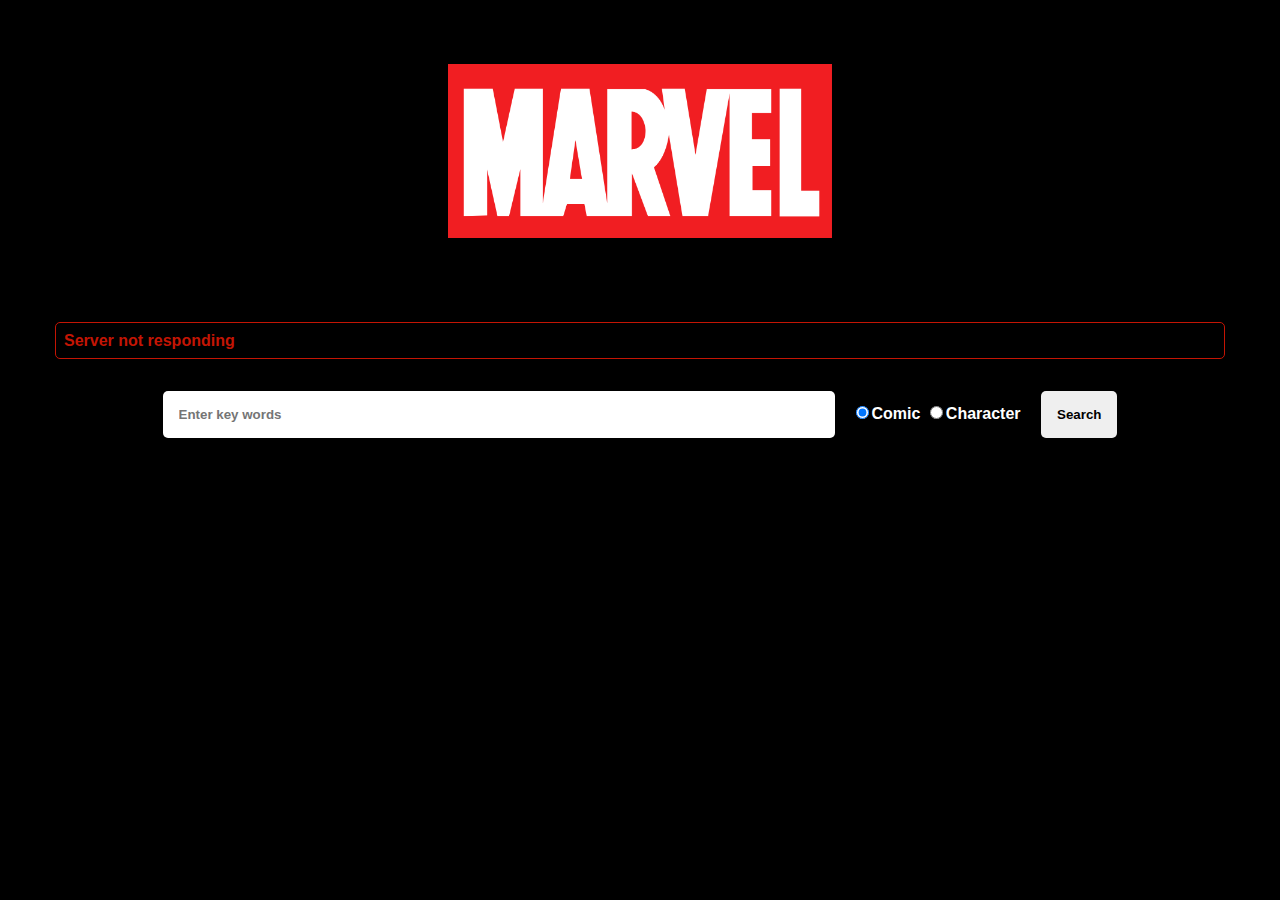
==== index.html @ 37f71d00 "marvel app deployment" ====
<!DOCTYPE html><html><head><meta charset=utf-8><meta name=viewport content="width=device-width,initial-scale=1"><title>marvel-app</title><link href=/static/css/app.e812d5057ecf972e8a40f609ac4cd53e.css rel=stylesheet></head><body><div id=app></div><script type=text/javascript src=/static/js/manifest.2ae2e69a05c33dfc65f8.js></script><script type=text/javascript src=/static/js/vendor.d44516e35dfd0dacc05a.js></script><script type=text/javascript src=/static/js/app.7537a136053097d84af1.js></script></body></html>
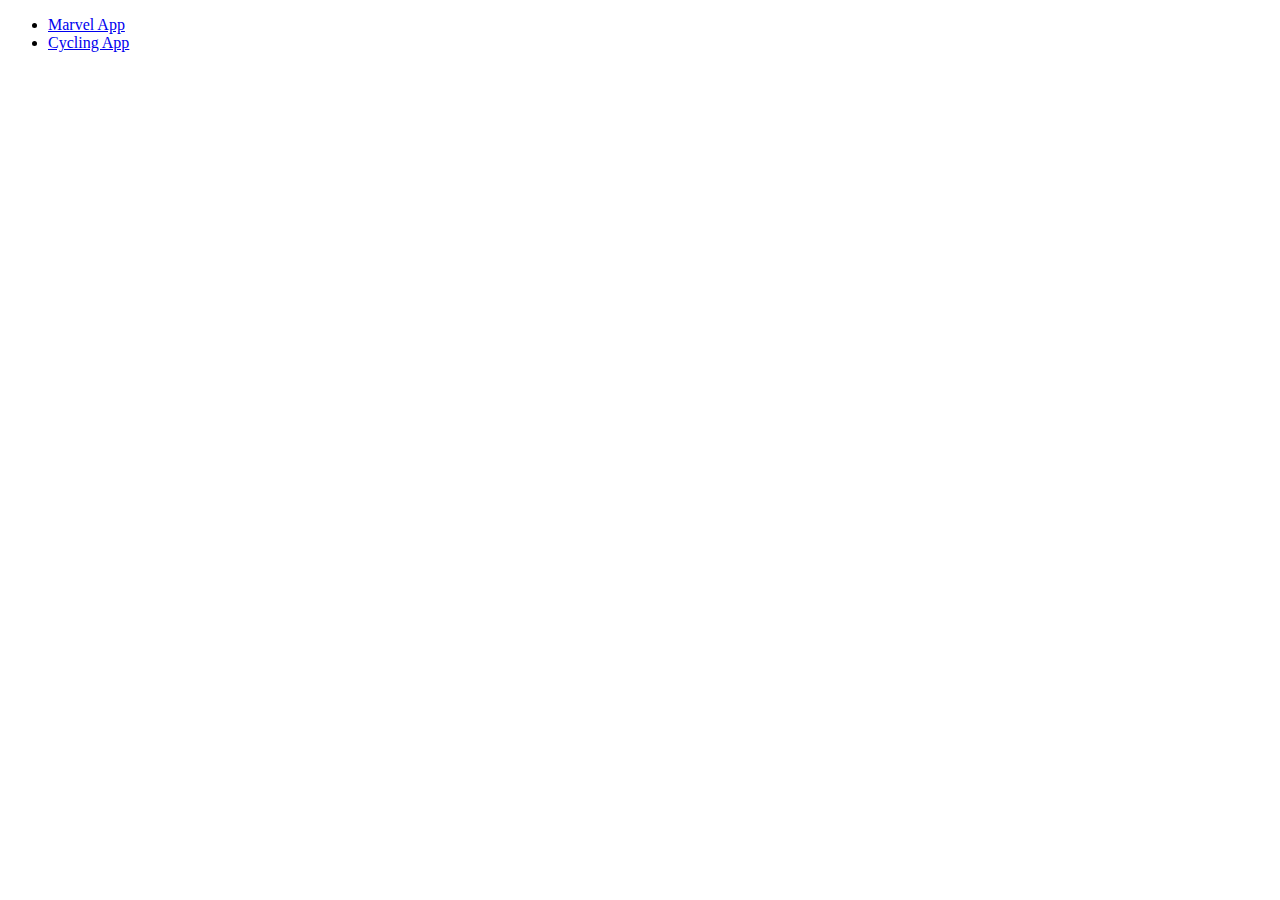
==== commit 3038ea12: "apps deployment" ====
--- a/index.html
+++ b/index.html
@@ -1 +1,15 @@
-<!DOCTYPE html><html><head><meta charset=utf-8><meta name=viewport content="width=device-width,initial-scale=1"><title>marvel-app</title><link href=/static/css/app.e812d5057ecf972e8a40f609ac4cd53e.css rel=stylesheet></head><body><div id=app></div><script type=text/javascript src=/static/js/manifest.2ae2e69a05c33dfc65f8.js></script><script type=text/javascript src=/static/js/vendor.d44516e35dfd0dacc05a.js></script><script type=text/javascript src=/static/js/app.7537a136053097d84af1.js></script></body></html>+<!doctype html>
+
+<html lang="en">
+<head>
+  <meta charset="utf-8">
+  <title>Github pages Alexandre C</title>
+</head>
+
+<body>
+  <ul>
+    <li><a href="/marvel-app/index.html">Marvel App</a></li>
+    <li><a href="/cycling-app/index.html">Cycling App</a></li>
+  </ul>
+</body>
+</html>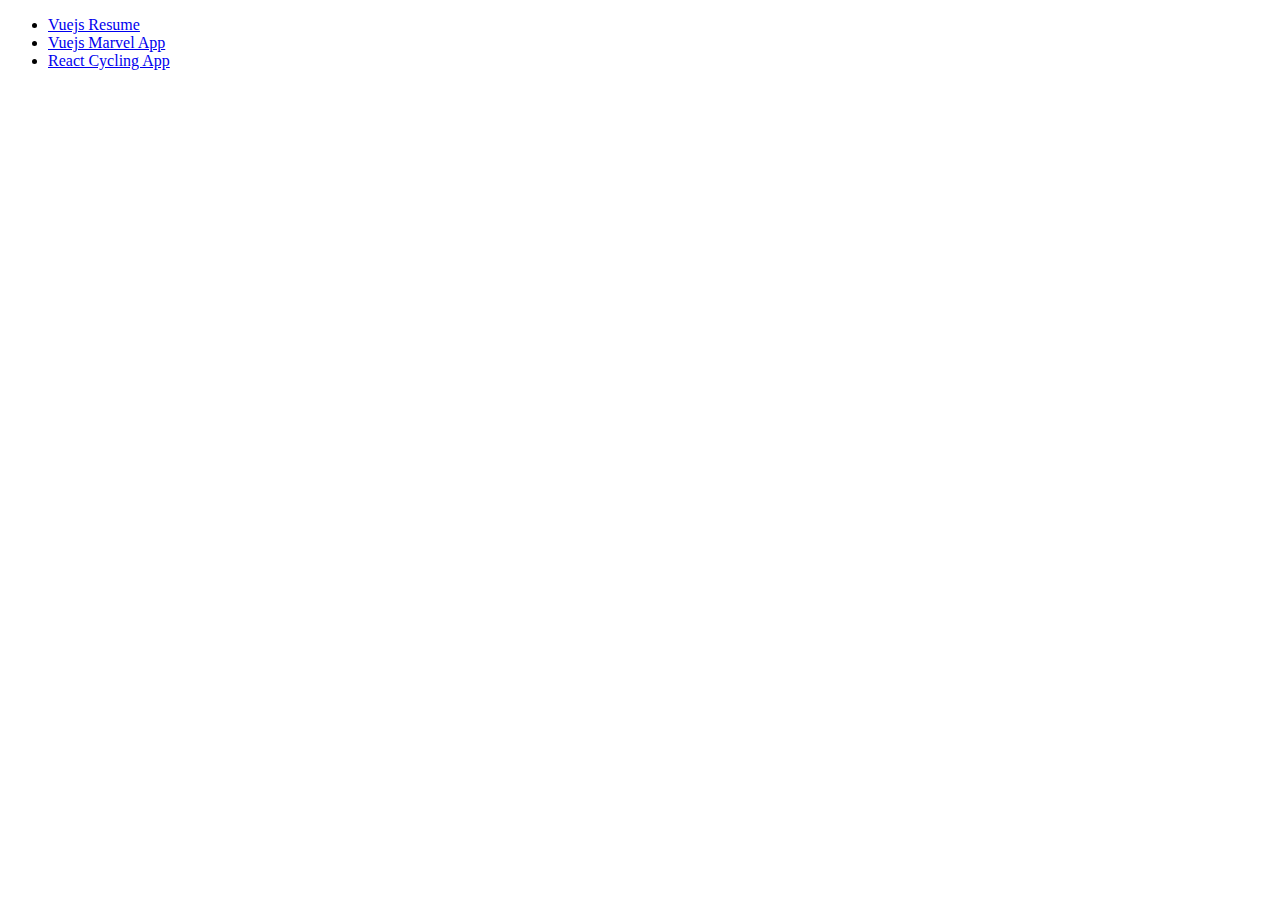
==== commit 6a790562: "add resume app and refactoring naming" ====
--- a/index.html
+++ b/index.html
@@ -8,8 +8,9 @@
 
 <body>
   <ul>
-    <li><a href="/marvel-app/index.html">Marvel App</a></li>
-    <li><a href="/cycling-app/index.html">Cycling App</a></li>
+    <li><a href="/vuejs-resume/index.html">Vuejs Resume</a></li>
+    <li><a href="/vuejs-marvel-app/index.html">Vuejs Marvel App</a></li>
+    <li><a href="/react-cycling-app/index.html">React Cycling App</a></li>
   </ul>
 </body>
 </html>